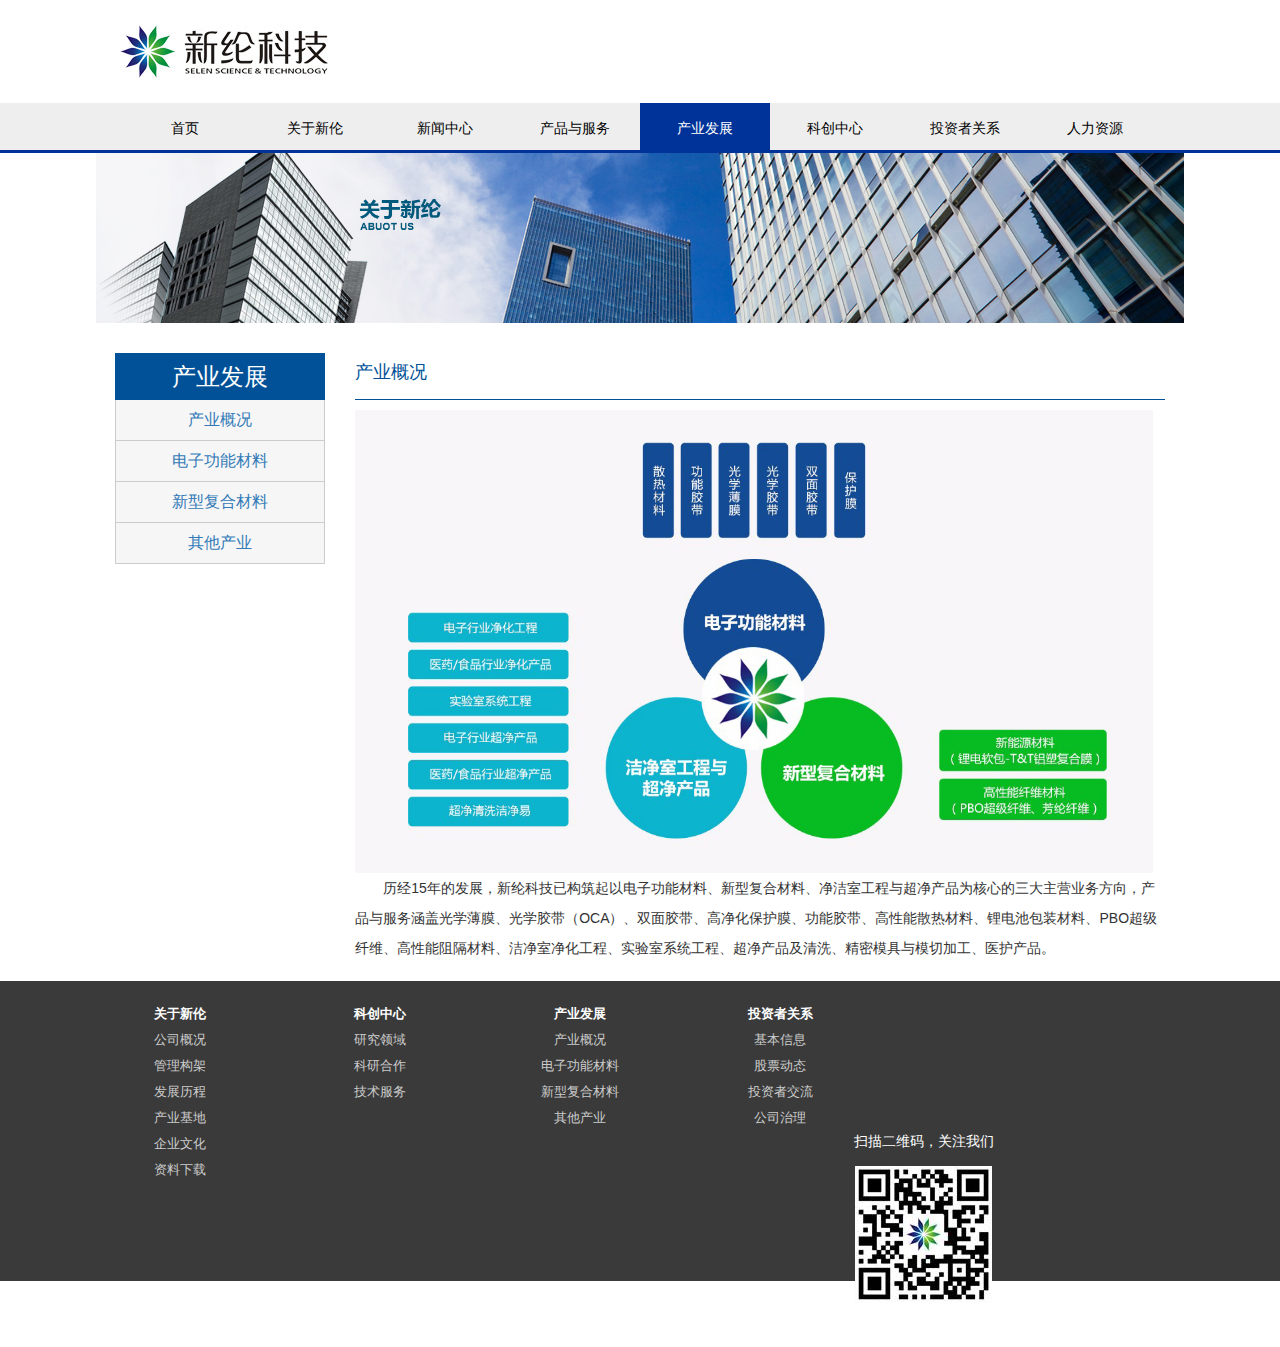
==== industry.html @ cfda29ac "公司网站" ====
﻿<!doctype html>
<html>
<head>
<meta charset="utf-8">
<title>新伦科技</title>
<link href="css/bootstrap.min.css" rel="stylesheet"/>
<link href="css/demo.css" rel="stylesheet"/>
<link href="css/index.css" rel="stylesheet"/>

</head>

<body>
    <header>
    	<img src="images/header.jpg"/>

    <div id="nav1">
    <ul>
        <li><a href="index.html">首页</a></li>
        <li><a href="introduction.html">关于新伦</a>
           <ul>
               <li><a href="#">公司概况</a></li>
               <li><a href="#">管理构架</a></li>
               <li><a href="#">发展历程</a></li>
               <li><a href="#">产业基地</a></li>
               <li><a href="#">企业文化</a></li>
               <li><a href="#">资料下载</a></li>
           </ul>     
        </li>
        <li><a href="news.html">新闻中心</a>
            <ul>
               <li><a href="#">公司要闻</a></li>
               <li><a href="#">行业新闻</a></li>
               <li><a href="#">展会与活动</a></li>
            </ul>        
        </li>
        <li><a href="produce.html">产品与服务</a>
            <ul>
               <li><a href="#">功能材料</a></li>
               <li><a href="#">净化工程</a></li>
               <li><a href="#">超净产品</a></li>
               <li><a href="#">护理产品</a></li>
               <li><a href="#">精密模具</a></li>
            </ul>        
        </li>
        <li><a href="industry.html">产业发展</a>
            <ul>
               <li><a href="#">产业概况</a></li>
               <li><a href="#">电子功能材料</a></li>
               <li><a href="#">新型复合材料</a></li>
               <li><a href="#">其他产业</a></li>
            </ul>
        </li>
        <li><a href="#">科创中心</a>
           <ul>
               <li><a href="#">研究领域</a></li>
               <li><a href="#">科研合作</a></li>
               <li><a href="#">技术服务</a></li>
           </ul>
        </li>
        <li><a href="#">投资者关系</a>
           <ul>
               <li><a href="#">基本信息</a></li>
               <li><a href="#">股票动态</a></li>
               <li><a href="#">投资者交流</a></li>
               <li><a href="#">公司治理</a></li>
           </ul>
        </li>
        <li><a href="#">人力资源</a>
           <ul>
               <li><a href="#">人才理念</a></li>
               <li><a href="#">员工活动</a></li>
               <li><a href="#">加入新伦</a></li>
           </ul>
        </li>
    </ul>
    </div>
    </header>
  
    <div class="tupian">
    	<img src="images/gsgk1.jpg" alt=""/>
    </div>
    <div class="neirong">
    	<div class="nr_left"><h3>产业发展</h3>
            <ul>
               <li><a href="#">产业概况</a></li>
               <li><a href="#">电子功能材料</a></li>
               <li><a href="#">新型复合材料</a></li>
               <li><a href="#">其他产业</a></li>
            </ul>
        </div>
        <div class="nr_right">
             <h4>产业概况</h4>
             <img src="images/cygk.jpg" alt=""/>
             <p>历经15年的发展，新纶科技已构筑起以电子功能材料、新型复合材料、净洁室工程与超净产品为核心的三大主营业务方向，产品与服务涵盖光学薄膜、光学胶带（OCA）、双面胶带、高净化保护膜、功能胶带、高性能散热材料、锂电池包装材料、PBO超级纤维、高性能阻隔材料、洁净室净化工程、实验室系统工程、超净产品及清洗、精密模具与模切加工、医护产品。</p>
             
        </div>
    </div>
  
  
  
  
  
    <footer>
        <ul>
         <li><a href="#">关于新伦</a>
              <ul>
               <li><a href="#">公司概况</a></li>
               <li><a href="#">管理构架</a></li>
               <li><a href="#">发展历程</a></li>
               <li><a href="#">产业基地</a></li>
               <li><a href="#">企业文化</a></li>
               <li><a href="#">资料下载</a></li>
              </ul>     
            </li>
        <li><a href="#">科创中心</a>
           <ul>
               <li><a href="#">研究领域</a></li>
               <li><a href="#">科研合作</a></li>
               <li><a href="#">技术服务</a></li>
           </ul>
        </li>
        <li><a href="#">产业发展</a>
            <ul>
               <li><a href="#">产业概况</a></li>
               <li><a href="#">电子功能材料</a></li>
               <li><a href="#">新型复合材料</a></li>
               <li><a href="#">其他产业</a></li>
            </ul>
        </li>
        <li><a href="#">投资者关系</a>
           <ul>
               <li><a href="#">基本信息</a></li>
               <li><a href="#">股票动态</a></li>
               <li><a href="#">投资者交流</a></li>
               <li><a href="#">公司治理</a></li>
           </ul>
        </li>
        </ul>
        <div class="wx">
            <p>扫描二维码，关注我们</p>
             <div><img src="images/wx.jpg"/></div>
            <p>客服热线：<span>400 000 2222</span></p>
        </div>
    </footer>
    <script type="text/javascript" src="js/addLoadEvent.js"></script>
    <script type="text/javascript" src="js/index.js"></script>
</body>
</html>
---- css/demo.css ----
﻿@charset "utf-8";
/* CSS Document */

a,a:hover{text-decoration:none;}
body,header,img,div,ul,ol,li,a,p,h3,span{margin:0px; padding:0px;}

/*header*/

header img{ padding-left:120px; padding-top:25px;padding-bottom:25px;}

/*nav*/
*{margin:0px; padding:0px;}
#nav1{background-color:#eee; width:100%; height:50px; border-bottom:3px solid #039;}
#nav1> ul{list-style:none; width:1040px; margin:0 auto;}
#nav1 ul li{float:left; line-height:50px; text-align:center; position:relative;}
#nav1 a{ color:#000; width:130px; display:block;}
#nav1 ul li ul{ position:absolute; left:0px; top:50px; display:none; z-index:9999;}
#nav1 ul li ul li{float:none; line-height:40px;background-color:white;}
#nav1 a:hover{background-color:#039; color:#FFF; text-decoration:none;}
#nav1 ul li:hover ul{display:block; border:1px solid #eee;}
#nav1 ul li ul li a{ width:140px;}

/*here*/
#nav1 ul li a.here:link,#nav1 ul li  a.here:visited,#nav1 ul li a.here:hover,#nav1 ul li  a.here:active{background-color:#039; color:#FFF;}


/*footer*/
footer{ width:100%; height:300px; background-color:#3a3a3a; padding-left:80px; padding-top:20px; text-align:center; margin-top:18px;}
footer ul li{float:left; width:200px; line-height:26px;font-size:13px; font-weight:bold;} 
footer ul li ul li{float:none; font-weight:normal;}
footer ul{list-style:none;}
footer ul li a{color:#FFF;}
footer ul li ul li a{color:#CCC;}
footer p{color:#FFF;}
.wx{float:right; margin-right:260px;}
.wx div{margin-top:15px; margin-bottom:15px;}
.wx span{font-size:20px;font-weight:bold;}
---- css/index.css ----
﻿@charset "utf-8";
/* CSS Document */

.main{ width:85%; margin:0 auto; overflow:hidden;}
.left1{ width:33.33%; float:left;}
.right1{ width:66.67%; float:left;}
.height{ height:400px;}
.jianjie img, .jishu img{ width:100%;}
.jianjie , .gonggao, .xinwen, .bottom{margin:40px 10px;}
.title{ display:block; border-bottom:3px #eee solid; color:#999; padding-bottom:5px; margin-bottom:10px;}
.title span{ border-bottom:3px #069 solid; color:#000;padding-bottom:5px; margin-right:10px; font-size:22px;  }
.jianjie p, .jishu p{line-height:22px; margin-top:5px;}
.zuhe a,.zuhe1 a{display:block;border-bottom:1px #eee dashed; color:#000; line-height:40px;}
.zuhe a span{ font-size:14px; color:#C00; float:right;}
.zuhe1 a span{float:right;}

.xinwen{position:relative;}
.more{ position:absolute; top:8px; right:2px; border:1px solid #eee; font-size:10px; border-radius:5px; padding:2px; color:#999}

.zuhe1{ position:absolute; top:40px; right:0px;}
.jishu,.caigou{ float:left; width:48.5%;}
.jishu{ margin-right:10px;}
.caigou{ margin-left:10px;}
.jishu p span{ color:#C00;}
.link a{ display:block; line-height:40px; color:#000;}
.link + a{ display:block; background-color:#CCC;color:#000; line-height:40px; font-size:18px; text-align:center;}

.zhanshi{width:85%; margin:0 auto;position:relative;}
.youqing{width:85%; margin:0 auto;}
.youqing img{margin:10px;}

/*主页样式*/
#myCarousel{width:45%;}
.zuhe1{width:51%;}
#pro{margin:0 auto;}
li{ list-style:none;}

/*其他页样式*/
.tupian img{width:85%; }
.tupian{text-align:center; margin-bottom:30px;}

.neirong{width:82%; margin:0 auto; overflow:hidden;}
.nr_left{width:20%; float:left;text-align:center; }
.nr_left h3,.nr_left ul li{border:1px #CCCCCC solid; margin:0px;}
.nr_left ul li{ border-top:hidden; line-height:40px;background-color: #F6F6F6;}
.nr_left ul li a{ font-size:16px;}
.nr_left h3{line-height:45px; background-color:#005197; color:#FFF; border:1px #005197 solid; }
.nr_right{width:80%;float:right;}
.nr_right>img{ width:95%; margin-left:30px;}
.nr_right h4{margin-left:30px; border-bottom:#005197 1px solid; color:#005197; padding-bottom:16px;}
.nr_right > p{ margin-left:30px; line-height:30px; text-indent:2em;}
.nr_right a{margin-left:30px; font-size:16px; font-weight:bold;color: #666; line-height:40px;}
.nr_right a:hover{color:#C00;}
.nr_right span{ float:right; margin-right:0px; margin-top:5px;}
.jiaodai img{ width:50%; margin-left:30px; border:1px #CCCCCC solid; padding:3px;}
.jiaodai1{float:right; width:44%;}
.jiaodai1 h3{border-bottom:1px solid #CCC; margin-bottom:0; padding-bottom:15px;}
.jiaodai1 p{border:1px solid #CCC; border-top:none; margin:0; padding:8px;}
.jiaodai{margin-bottom:20px; }

.pagination{ margin-left:38%;}
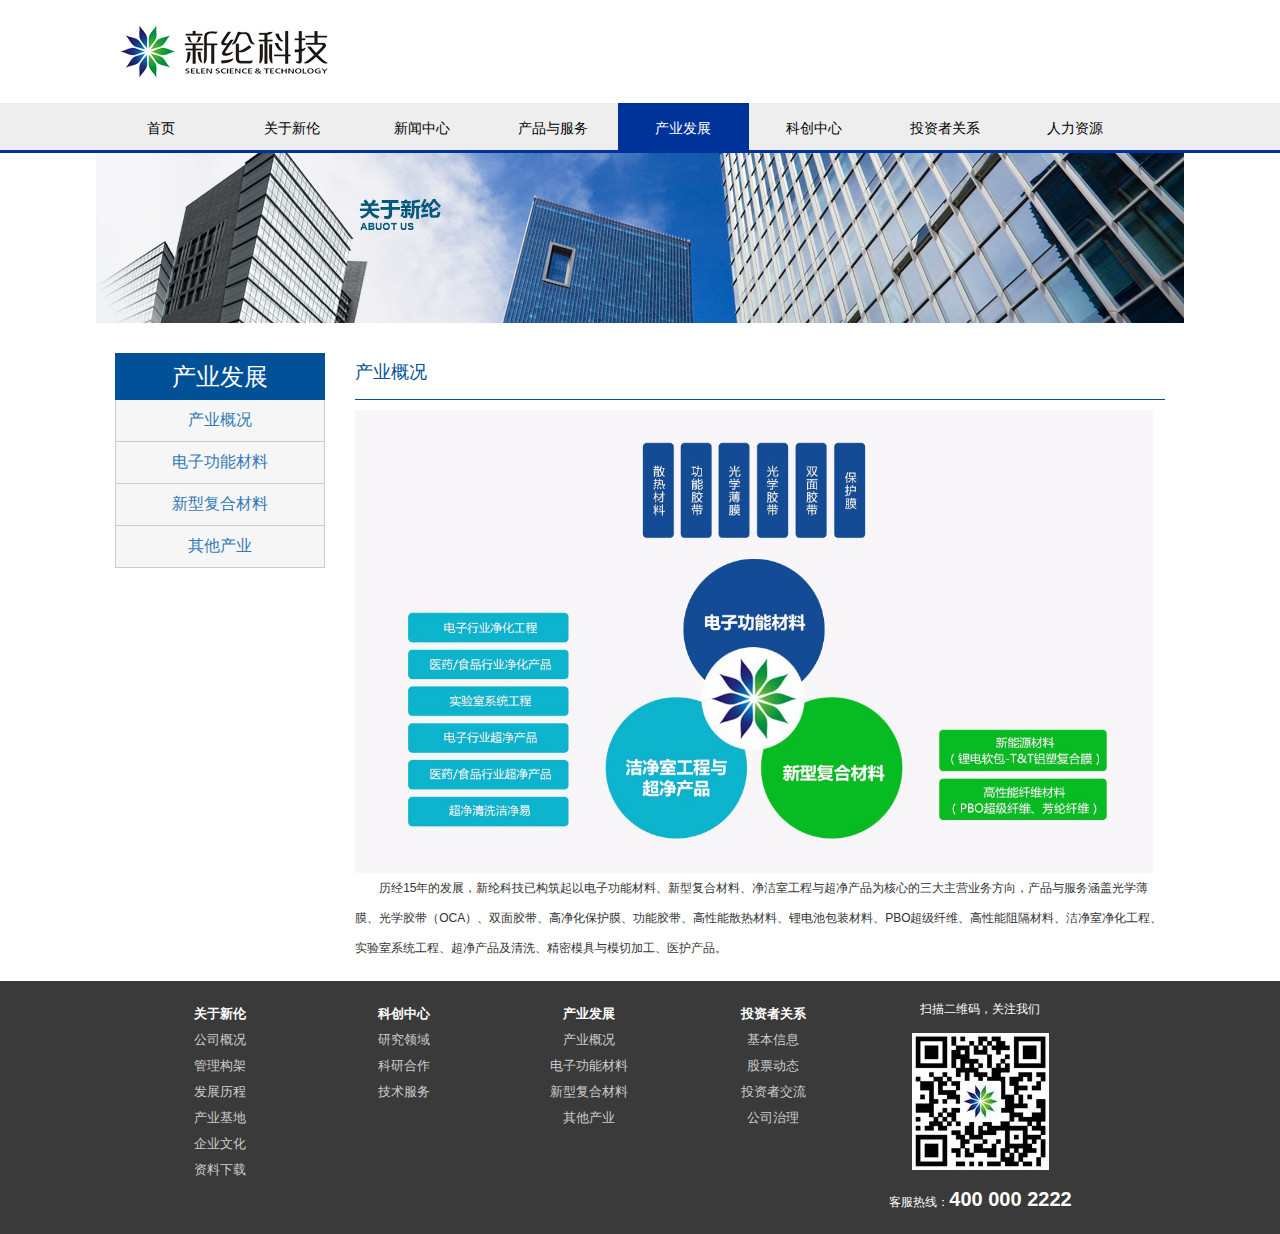
==== commit 26367f82: "Update industry.html" ====
--- a/industry.html
+++ b/industry.html
@@ -1,4 +1,4 @@
-﻿<!doctype html>
+<!doctype html>
 <html>
 <head>
 <meta charset="utf-8">
@@ -76,11 +76,11 @@
     </div>
     </header>
   
-    <div class="tupian">
+    <div class="container1">
     	<img src="images/gsgk1.jpg" alt=""/>
     </div>
-    <div class="neirong">
-    	<div class="nr_left"><h3>产业发展</h3>
+    <div class="container2">
+    	<div class="con_left"><h3>产业发展</h3>
             <ul>
                <li><a href="#">产业概况</a></li>
                <li><a href="#">电子功能材料</a></li>
@@ -88,7 +88,7 @@
                <li><a href="#">其他产业</a></li>
             </ul>
         </div>
-        <div class="nr_right">
+        <div class="con_right">
              <h4>产业概况</h4>
              <img src="images/cygk.jpg" alt=""/>
              <p>历经15年的发展，新纶科技已构筑起以电子功能材料、新型复合材料、净洁室工程与超净产品为核心的三大主营业务方向，产品与服务涵盖光学薄膜、光学胶带（OCA）、双面胶带、高净化保护膜、功能胶带、高性能散热材料、锂电池包装材料、PBO超级纤维、高性能阻隔材料、洁净室净化工程、实验室系统工程、超净产品及清洗、精密模具与模切加工、医护产品。</p>
--- a/css/demo.css
+++ b/css/demo.css
@@ -1,38 +1,126 @@
-﻿@charset "utf-8";
+@charset "utf-8";
 /* CSS Document */
 
 a,a:hover{text-decoration:none;}
-body,header,img,div,ul,ol,li,a,p,h3,span{margin:0px; padding:0px;}
+body,header,img,div,ul,ol,li,a,p,h3,span{
+	margin:0px;
+	padding:0px;
+}
+body{font-size:12px;}
 
 /*header*/
 
-header img{ padding-left:120px; padding-top:25px;padding-bottom:25px;}
+header img{ 
+	padding-left:120px; 
+	padding-top:25px;
+	padding-bottom:25px;
+}
 
 /*nav*/
 *{margin:0px; padding:0px;}
-#nav1{background-color:#eee; width:100%; height:50px; border-bottom:3px solid #039;}
-#nav1> ul{list-style:none; width:1040px; margin:0 auto;}
-#nav1 ul li{float:left; line-height:50px; text-align:center; position:relative;}
-#nav1 a{ color:#000; width:130px; display:block;}
-#nav1 ul li ul{ position:absolute; left:0px; top:50px; display:none; z-index:9999;}
-#nav1 ul li ul li{float:none; line-height:40px;background-color:white;}
-#nav1 a:hover{background-color:#039; color:#FFF; text-decoration:none;}
+#nav1{
+	background-color:#eee; 
+	width:100%; 
+	height:50px; 
+	border-bottom:3px solid #039;
+}
+#nav1> ul{
+	list-style:none; 
+	width:85%; 
+	margin:0 auto;
+}
+#nav1 ul li{
+	float:left; 
+	width:12%; 
+	line-height:50px; 
+	text-align:center; 
+	position:relative;
+}
+#nav1 a{ 
+	color:#000; 
+	display:block; 
+	font-size:14px;
+}
+#nav1 ul li ul{ 
+	position:absolute; 
+	left:0px; top:50px; 
+	display:none; 
+	z-index:9999;
+	background-color:white;
+}
+#nav1 ul li ul li{
+	float:none; 
+	line-height:40px;
+}
+#nav1 a:hover{
+	background-color:#039; 
+	color:#FFF; 
+	text-decoration:none;
+}
 #nav1 ul li:hover ul{display:block; border:1px solid #eee;}
 #nav1 ul li ul li a{ width:140px;}
 
 /*here*/
-#nav1 ul li a.here:link,#nav1 ul li  a.here:visited,#nav1 ul li a.here:hover,#nav1 ul li  a.here:active{background-color:#039; color:#FFF;}
+#nav1 ul li a.here:link,#nav1 ul li  a.here:visited,#nav1 ul li a.here:hover,#nav1 ul li  a.here:active{
+	background-color:#039; 
+	color:#FFF;
+}
 
 
 /*footer*/
-footer{ width:100%; height:300px; background-color:#3a3a3a; padding-left:80px; padding-top:20px; text-align:center; margin-top:18px;}
-footer ul li{float:left; width:200px; line-height:26px;font-size:13px; font-weight:bold;} 
-footer ul li ul li{float:none; font-weight:normal;}
-footer ul{list-style:none;}
-footer ul li a{color:#FFF;}
-footer ul li ul li a{color:#CCC;}
-footer p{color:#FFF;}
-.wx{float:right; margin-right:260px;}
-.wx div{margin-top:15px; margin-bottom:15px;}
-.wx span{font-size:20px;font-weight:bold;}
+footer,ul,li,a{
+	margin:0px; 
+	padding:0px;
+}
+footer{ 
+	width:100%; 
+	background-color:#3a3a3a; 
+	padding-left:10%; 
+	padding-top:20px; 
+	padding-bottom:20px; 
+	text-align:center; 
+	margin-top:18px; 
+	overflow:hidden;
+}
+footer >ul >li{
+	float:left; 
+	width:25%; 
+	line-height:26px;
+	font-size:13px; 
+	font-weight:bold; 
+} 
+footer ul li ul li{ 
+	font-weight:normal; 
+}
+footer ul{ 
+	overflow:hidden;
+}
+footer ul li a{
+	color:#FFF;
+}
+footer ul li ul li a{
+	color:#CCC;
+}
+footer p{
+	color:#FFF;
+}
 
+.wx, footer > ul{
+	float:left;
+}
+footer > ul{
+	width:64%; 
+}
+.wx{
+	width:20%; 
+	margin:0 auto;
+}
+.wx div{
+	margin-top:15px; 
+	margin-bottom:15px;
+}
+.wx span{
+	font-size:20px;
+	font-weight:bold;
+}
+
--- a/css/index.css
+++ b/css/index.css
@@ -1,67 +1,182 @@
-﻿@charset "utf-8";
+@charset "utf-8";
 /* CSS Document */
 
-.main{ width:85%; margin:0 auto; overflow:hidden;}
-.left1{ width:33.33%; float:left;}
-.right1{ width:66.67%; float:left;}
-.height{ height:400px;}
-.jianjie img, .jishu img{ width:100%;}
-.jianjie , .gonggao, .xinwen, .bottom{margin:40px 10px;}
-.title{ display:block; border-bottom:3px #eee solid; color:#999; padding-bottom:5px; margin-bottom:10px;}
-.title span{ border-bottom:3px #069 solid; color:#000;padding-bottom:5px; margin-right:10px; font-size:22px;  }
-.jianjie p, .jishu p{line-height:22px; margin-top:5px;}
-.zuhe a,.zuhe1 a{display:block;border-bottom:1px #eee dashed; color:#000; line-height:40px;}
-.zuhe a span{ font-size:14px; color:#C00; float:right;}
-.zuhe1 a span{float:right;}
+.main{ 
+	width:84%; 
+	margin:0 auto;
+}
+#intro img, #tech img{ 
+	width:100%;
+}
+.title{ 
+	display:block; 
+	border-bottom:3px #eee solid; 
+	color:#999;
+	margin-bottom:10px;
+}
+.title span{ 
+	border-bottom:3px #069 solid; 
+	color:#000;
+	padding-bottom:4px; 
+	margin-right:10px; 
+	font-size:22px;
+}
 
-.xinwen{position:relative;}
-.more{ position:absolute; top:8px; right:2px; border:1px solid #eee; font-size:10px; border-radius:5px; padding:2px; color:#999}
+#intro p, #tech p{
+	line-height:22px; 
+	margin-top:5px;
+}
+.details a,.details1 a{
+	display:block;
+	border-bottom:1px #eee dashed; 
+	color:#000; 
+	line-height:40px;
+}
+.more{ 
+	position:absolute; 
+	top:10px;right:15px; 
+	border:1px solid #eee; 
+	font-size:10px; 
+	border-radius:5px; 
+	padding:2px; color:#999;
+}
+.details1, #myCarousel{ 
+	float:left;
+}
+.details1{
+	padding-left:30px;
+}
+.news{
+	overflow:hidden;
+}
+#tech p span{ 
+	color:#C00;
+}
+.link a{ 
+	display:block; 
+	line-height:40px; 
+	color:#000;
+}
+.link + a{ 
+	display:block; 
+	background-color:#CCC;color:#000; 
+	line-height:40px; 
+	font-size:18px; 
+	text-align:center;
+}
+#link img{
+	margin:10px;
+	}
+.row{
+	margin-top:40px;
+	}
 
-.zuhe1{ position:absolute; top:40px; right:0px;}
-.jishu,.caigou{ float:left; width:48.5%;}
-.jishu{ margin-right:10px;}
-.caigou{ margin-left:10px;}
-.jishu p span{ color:#C00;}
-.link a{ display:block; line-height:40px; color:#000;}
-.link + a{ display:block; background-color:#CCC;color:#000; line-height:40px; font-size:18px; text-align:center;}
-
-.zhanshi{width:85%; margin:0 auto;position:relative;}
-.youqing{width:85%; margin:0 auto;}
-.youqing img{margin:10px;}
-
-/*主页样式*/
-#myCarousel{width:45%;}
-.zuhe1{width:51%;}
-#pro{margin:0 auto;}
+/*轮播图样式*/
+#myCarousel{
+	width:50%;
+	}
+.details1{
+	width:50%;
+	}
+#pro{
+	padding:0px; 
+	margin-top:-30px;
+	}
 li{ list-style:none;}
 
 /*其他页样式*/
-.tupian img{width:85%; }
-.tupian{text-align:center; margin-bottom:30px;}
+.container1 img{
+	width:85%; 
+}
+.container1{
+	text-align:center; 
+	margin-bottom:30px;
+}
 
-.neirong{width:82%; margin:0 auto; overflow:hidden;}
-.nr_left{width:20%; float:left;text-align:center; }
-.nr_left h3,.nr_left ul li{border:1px #CCCCCC solid; margin:0px;}
-.nr_left ul li{ border-top:hidden; line-height:40px;background-color: #F6F6F6;}
-.nr_left ul li a{ font-size:16px;}
-.nr_left h3{line-height:45px; background-color:#005197; color:#FFF; border:1px #005197 solid; }
-.nr_right{width:80%;float:right;}
-.nr_right>img{ width:95%; margin-left:30px;}
-.nr_right h4{margin-left:30px; border-bottom:#005197 1px solid; color:#005197; padding-bottom:16px;}
-.nr_right > p{ margin-left:30px; line-height:30px; text-indent:2em;}
-.nr_right a{margin-left:30px; font-size:16px; font-weight:bold;color: #666; line-height:40px;}
-.nr_right a:hover{color:#C00;}
-.nr_right span{ float:right; margin-right:0px; margin-top:5px;}
-.jiaodai img{ width:50%; margin-left:30px; border:1px #CCCCCC solid; padding:3px;}
-.jiaodai1{float:right; width:44%;}
-.jiaodai1 h3{border-bottom:1px solid #CCC; margin-bottom:0; padding-bottom:15px;}
-.jiaodai1 p{border:1px solid #CCC; border-top:none; margin:0; padding:8px;}
-.jiaodai{margin-bottom:20px; }
-
-.pagination{ margin-left:38%;}
-
-
-
-
-
-	+.container2{
+	width:82%; 
+	margin:0 auto; 
+	overflow:hidden;
+}
+.con_left{
+	width:20%; 
+	float:left;
+	text-align:center; 
+}
+.con_left h3,.con_left ul li{
+	border:1px #CCCCCC solid; 
+	margin:0px;
+}
+.con_left ul li{ 
+	border-top:hidden; 
+	line-height:40px;
+	background-color: #F6F6F6;
+}
+.con_left ul li a{ 
+	font-size:16px;
+}
+.con_left h3{
+	line-height:45px; 
+	background-color:#005197; 
+	color:#FFF; 
+	border:1px #005197 solid; 
+	}
+.con_right{
+	width:80%;
+	float:right;
+	}
+.con_right>img{ 
+	width:95%; 
+	margin-left:30px;
+}
+.con_right h4{
+	margin-left:30px; 
+	border-bottom:#005197 1px solid; 
+	color:#005197; 
+	padding-bottom:16px;
+	}
+.con_right > p{ 
+	margin-left:30px; 
+	line-height:30px; 
+	text-indent:2em;
+}
+.con_right a{
+	margin-left:30px; 
+	font-size:16px; 
+	font-weight:bold;color: #666; 
+	line-height:40px;
+	}
+.con_right a:hover{
+	color:#C00;
+	}
+.con_right span{ 
+	float:right; 
+	margin-right:0px; 
+	margin-top:5px;
+}
+.meterials img{ 
+	width:50%; 
+	margin-left:30px; 
+	border:1px #CCCCCC solid; 
+	padding:3px;
+}
+.meterial1{
+	float:right; 
+	width:44%;
+	}
+.meterial1 h3{
+	border-bottom:1px solid #CCC; 
+	margin-bottom:0; 
+	padding-bottom:15px;
+}
+.meterial1 p{
+	border:1px solid #CCC; 
+	border-top:none; margin:0; 
+	padding:8px;
+}
+.meterials{
+	margin-bottom:20px; 
+}
+.pagination{ 
+	margin-left:38%;
+}
